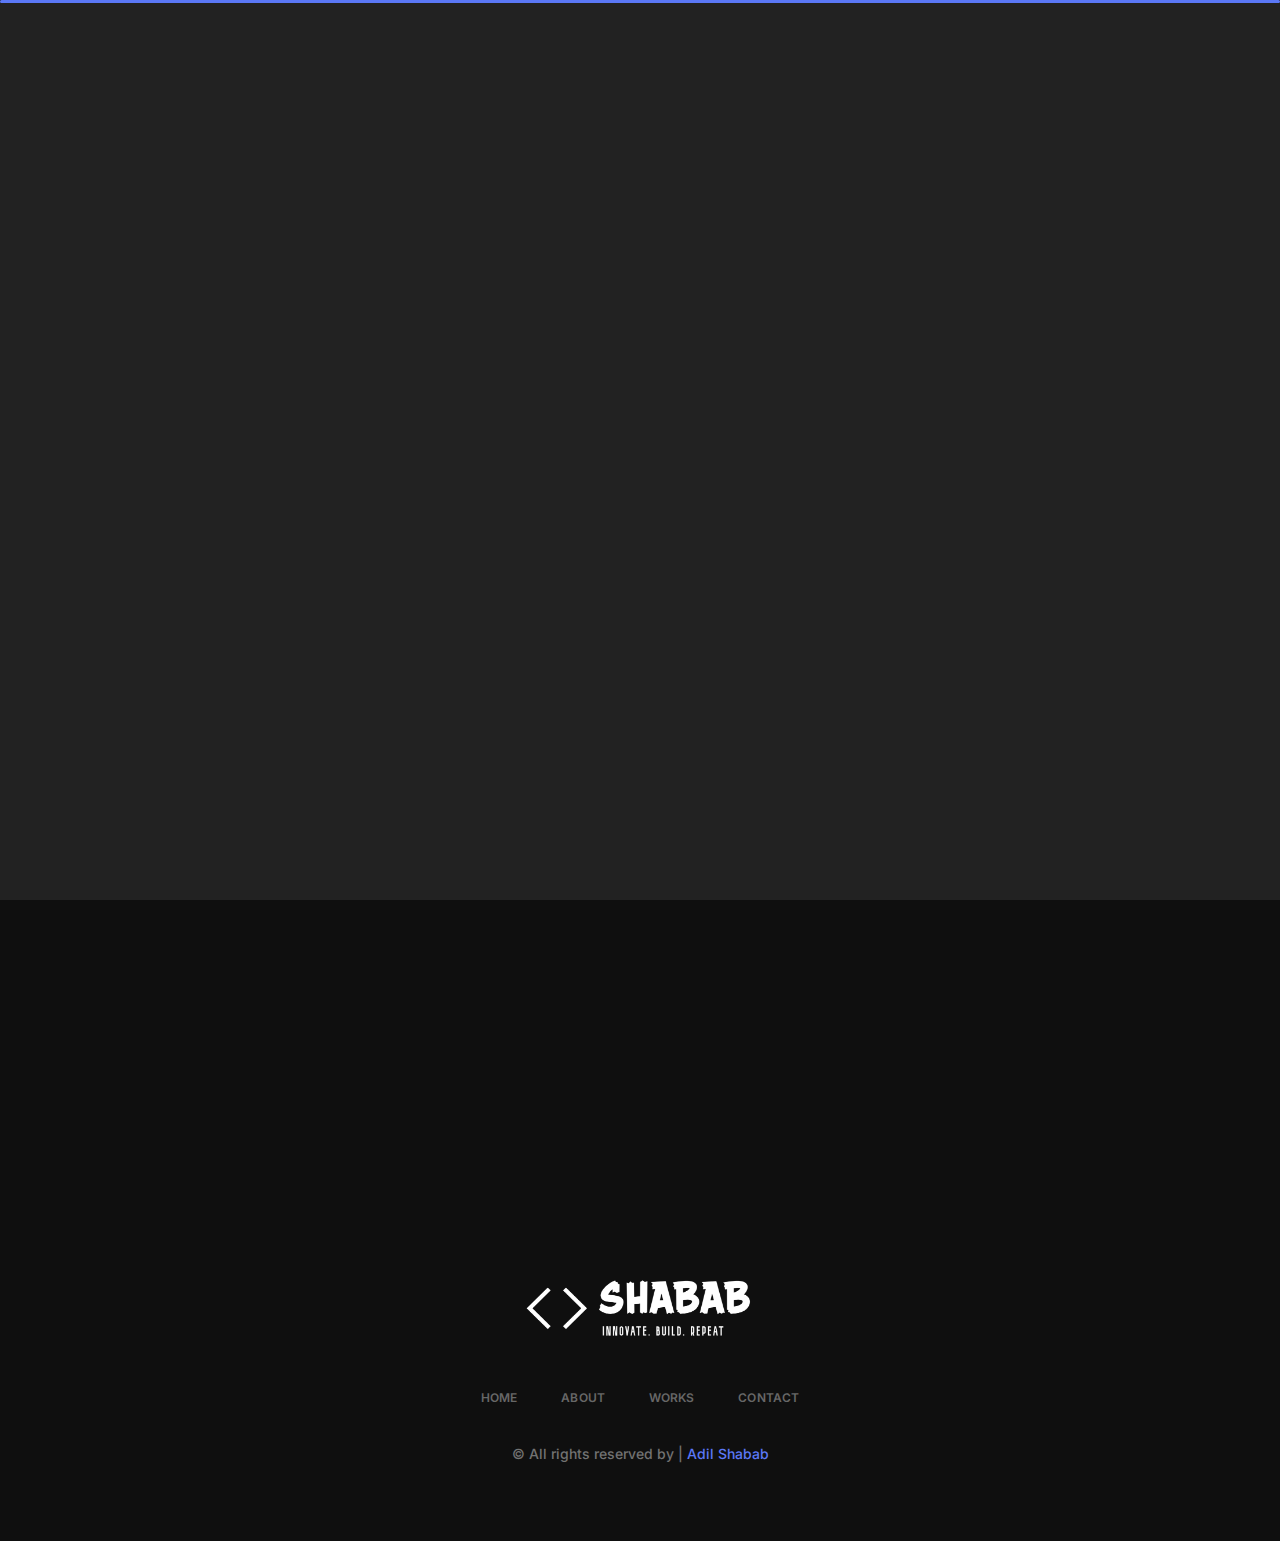
==== about.html @ 185520c1 "about page added" ====
<!DOCTYPE html>
<html lang="en">

<!-- Mirrored from wpriverthemes.com/landing/gridx-html/about.html by HTTrack Website Copier/3.x [XR&CO'2014], Fri, 14 Jul 2023 09:01:40 GMT -->
<head>
    <meta charset="UTF-8">
    <meta http-equiv="X-UA-Compatible" content="IE=edge">
    <meta name="viewport" content="width=device-width, initial-scale=1.0">
    <title>ABOUT - Adil Shabab</title>

    <!-- Fonts -->
    <link rel="preconnect" href="https://fonts.googleapis.com/">
    <link rel="preconnect" href="https://fonts.gstatic.com/" crossorigin>
    <link href="https://fonts.googleapis.com/css2?family=Inter:wght@100;200;300;400;500;600;700;800&amp;display=swap" rel="stylesheet">

    <!-- icon css  -->
    <link rel="stylesheet" href="assets/css/icon.css">

    <!-- bootstrap css  -->
    <link rel="stylesheet" href="assets/css/bootstrap.min.css">

    <!-- aos css  -->
    <link rel="stylesheet" href="assets/css/aos.css">

    <!-- custom css  -->
    <link rel="stylesheet" href="assets/css/style.css">
</head>
<body>

    <main class="main-aboutpage">

        <!-- Header -->
        <header class="header-area">
            <div class="container">
                <div class="gx-row d-flex align-items-center justify-content-between">
                    <a href="index.html" class="logo">
                        <img src="assets/img/logo.png" alt="Logo">
                    </a>

                    <nav class="navbar">
                        <ul class="menu">
                            <li><a href="index.html">Home</a></li>
                            <li class="active"><a href="about.html">About</a></li>
                            <li><a href="works.html">Works</a></li>
                            <li><a href="contact.html">Contact</a></li>
                        </ul>
                        <a href="contact.html" class="theme-btn">Let's talk</a>
                    </nav>

                    <a href="contact.html" class="theme-btn">Let's talk</a>

                    <div class="show-menu">
                        <span></span>
                        <span></span>
                        <span></span>
                    </div>
                </div>
            </div>
        </header>

        <!-- About -->
        <section class="about-area">
            <div class="container">
                <div class="d-flex about-me-wrap align-items-start gap-24">
                    <div data-aos="zoom-in">
                        <div class="about-image-box shadow-box">
                            <img src="assets/images/bg1.png" alt="BG" class="bg-img">
                            <div class="image-inner">
                                <img src="assets/images/me2.png" alt="About Me">
                            </div>
                        </div>
                    </div>

                    <div class="about-details" data-aos="zoom-in">
                        <h1 class="section-heading" data-aos="fade-up"><img src="assets/images/star-2.png" alt="Star"> Self-summary <img src="assets/images/star-2.png" alt="Star"></h1>
                        <div class="about-details-inner shadow-box">
                            <img src="assets/images/icon2.png" alt="Star">
                            <h1>ADIL SHABAB</h1>
                            <p>I am a San francisco-based product designer with a focus on web design, illustration, a visual development. I have a diverse range of experience having worked across various fields and industries.</p>
                        </div>

                    </div>
                </div>

                <div class="row mt-24">
                    <div class="col-md-6" data-aos="zoom-in">
                        <div class="about-edc-exp about-experience shadow-box">
                            <img src="assets/images/bg1.png" alt="BG" class="bg-img">
                            <h3>EXPERIENCE</h3>

                            <ul>
                                <li>
                                    <p class="date">2022 Aug - 2023 May</p>
                                    <h2>Full-Stack Developer</h2>
                                    <p class="type">Mentegoz Technologies</p>
                                </li>
                                <li>
                                    <p class="date">2023 June - Present</p>
                                    <h2>React Developer</h2>
                                    <p class="type">My Tournament</p>
                                </li>
                            </ul>
                        </div>
                    </div>
                    <div class="col-md-6" data-aos="zoom-in">
                        <div class="about-edc-exp about-education shadow-box">
                            <img src="assets/images/bg1.png" alt="BG" class="bg-img">
                            <h3>EDUCATION</h3>

                            <ul>
                                <li>
                                    <p class="date">2022 Jan - 2022 Aug</p>
                                    <h2>Full-Stack Developer Intern</h2>
                                    <p class="type">Techolas Technologies Pvt Ltd</p>
                                </li>
                                <li>
                                    <p class="date">2023 July - Present</p>
                                    <h2>Bachelors in Computer Application (BCA) </h2>
                                    <p class="type">Indhira Gandhi National Open University</p>
                                </li>
                            </ul>
                        </div>
                    </div>
                </div>

                <div class="row mt-24">
                    <div class="col-md-12">
                        <div class="d-flex profile-contact-credentials-wrap gap-24">

                            <div data-aos="zoom-in">
                                <div class="about-profile-box info-box shadow-box h-full">
                                    <img src="assets/images/bg1.png" alt="BG" class="bg-img">
                                    <div class="inner-profile-icons shadow-box">
                                        <a href="#">
                                            <i class="iconoir-github"></i>
                                        </a>
                                        <a href="#">
                                            <i class="iconoir-instagram"></i>
                                        </a>
                                    </div>
                                    <div class="d-flex align-items-center justify-content-between">
                                        <div class="infos">
                                            <h4>Stay with me</h4>
                                            <h1>Profiles</h1>
                                        </div>
    
                                        <a href="contact.html" class="about-btn">
                                            <img src="assets/images/icon.svg" alt="Button">
                                        </a>
    
                                    </div>
                                </div>
                            </div>

                            <div data-aos="zoom-in" class="flex-1">
                                <div class="about-contact-box info-box shadow-box">
                                    <a class="overlay-link" href="contact.html"></a>
                                    <img src="assets/images/bg1.png" alt="BG" class="bg-img">
                                    <img src="assets/images/icon2.png" alt="Icon" class="star-icon">
                                    <h1>Let's <br>work <span>together.</span></h1>
                                    <a href="contact.html" class="about-btn">
                                        <img src="assets/images/icon.svg" alt="Button">
                                    </a>
                                </div>
                            </div>

                            <div data-aos="zoom-in" class="h-full">
                                <div class="about-crenditials-box info-box shadow-box">
                                    <a class="overlay-link" href="credentials.html"></a>
                                    <img src="assets/images/bg1.png" alt="BG" class="bg-img">
                                    <img src="assets/images/sign.png" alt="Sign">
                                    <div class="d-flex align-items-center justify-content-between">
                                        <div class="infos">
                                            <h4>more about me</h4>
                                            <h1>Credentials</h1>
                                        </div>
    
                                        <a href="credentials.html" class="about-btn">
                                            <img src="assets/images/icon.svg" alt="Button">
                                        </a>
    
                                    </div>
                                </div>
                            </div>

                        </div>
                    </div>
                </div>
            </div>
        </section>


        <!-- Footer -->
        <footer class="footer-area">
            <div class="container">
                <div class="footer-content text-center">
                    <a href="index.html" class="logo">
                        <img src="assets/img/logo.png" alt="Logo">
                    </a>
                    <ul class="footer-menu">
                        <li><a href="index.html">Home</a></li>
                        <li><a href="about.html">About</a></li>
                        <li><a href="works.html">Works</a></li>
                        <li><a href="contact.html">Contact</a></li>
                    </ul>
                    <p class="copyright">
                        &copy; All rights reserved by | <span>Adil Shabab</span>
                    </p>
                </div>
            </div>
        </footer>

    </main>
    

    <script src="assets/js/jquery-3.6.4.js"></script>
    <script src="assets/js/bootstrap.bundle.min.js"></script>
    <script src="assets/js/aos.js"></script>
    <script src="assets/js/main.js"></script>
</body>

<!-- Mirrored from wpriverthemes.com/landing/gridx-html/about.html by HTTrack Website Copier/3.x [XR&CO'2014], Fri, 14 Jul 2023 09:01:42 GMT -->
</html>
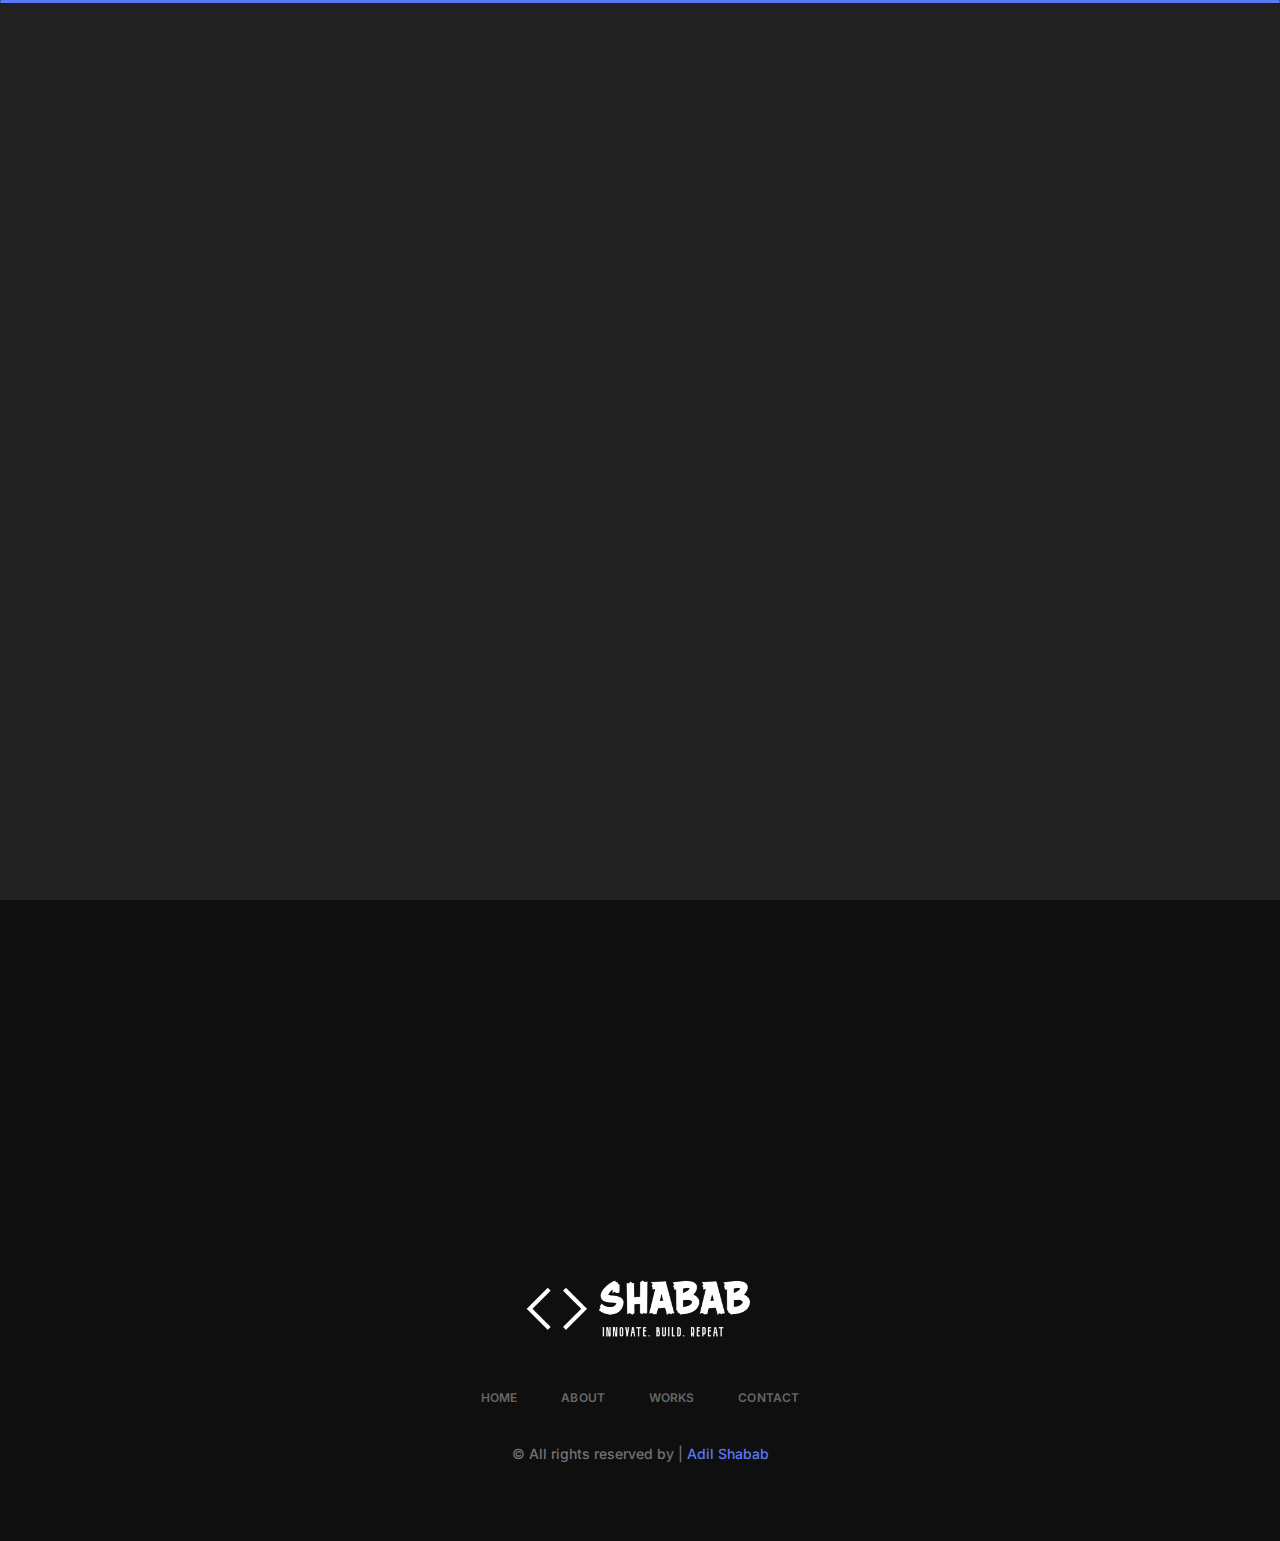
==== commit 990f8fd4: "profile photo added" ====
--- a/about.html
+++ b/about.html
@@ -1,7 +1,6 @@
 <!DOCTYPE html>
 <html lang="en">
 
-<!-- Mirrored from wpriverthemes.com/landing/gridx-html/about.html by HTTrack Website Copier/3.x [XR&CO'2014], Fri, 14 Jul 2023 09:01:40 GMT -->
 <head>
     <meta charset="UTF-8">
     <meta http-equiv="X-UA-Compatible" content="IE=edge">
@@ -66,7 +65,7 @@
                         <div class="about-image-box shadow-box">
                             <img src="assets/images/bg1.png" alt="BG" class="bg-img">
                             <div class="image-inner">
-                                <img src="assets/images/me2.png" alt="About Me">
+                                <img src="assets/images/ADIL-WEB-PIC.jpg" alt="About Me">
                             </div>
                         </div>
                     </div>
@@ -219,5 +218,4 @@
     <script src="assets/js/main.js"></script>
 </body>
 
-<!-- Mirrored from wpriverthemes.com/landing/gridx-html/about.html by HTTrack Website Copier/3.x [XR&CO'2014], Fri, 14 Jul 2023 09:01:42 GMT -->
 </html>--- a/assets/css/icon.css
+++ b/assets/css/icon.css
@@ -1,9 +1,4 @@
-/*!
- * Iconoir
- * Copyright (c) 2023 Luca Burgio - https://iconoir.com
- * License - https://github.com/lucaburgio/iconoir/blob/main/LICENSE (Code: MIT License)
- * CSS file created by Till Esser (@Wiwaltill) and automated by Pascal Jufer (@paescuj)
- */
+
 
 *[class^="iconoir-"]::before,
 *[class*=" iconoir-"]::before {
--- a/assets/css/style.css
+++ b/assets/css/style.css
@@ -471,7 +471,6 @@
     height: 224px;
     position: relative;
     overflow: hidden;
-    background: linear-gradient(90deg, #3C58E3 -15%, #C2EBFF 58%, #5AB5E2 97%);
     border-radius: 30px 0 30px 0;
     flex: none;
 }
@@ -967,7 +966,7 @@
 .credential-area .skills-wrap .skill-item .name {
     color: #FFFFFF;
     opacity: 0.9;
-    font-size: 18px;
+    font-size: 15px;
     margin-bottom: 4px;
 }
 .credential-area .skills-wrap .skill-item p {
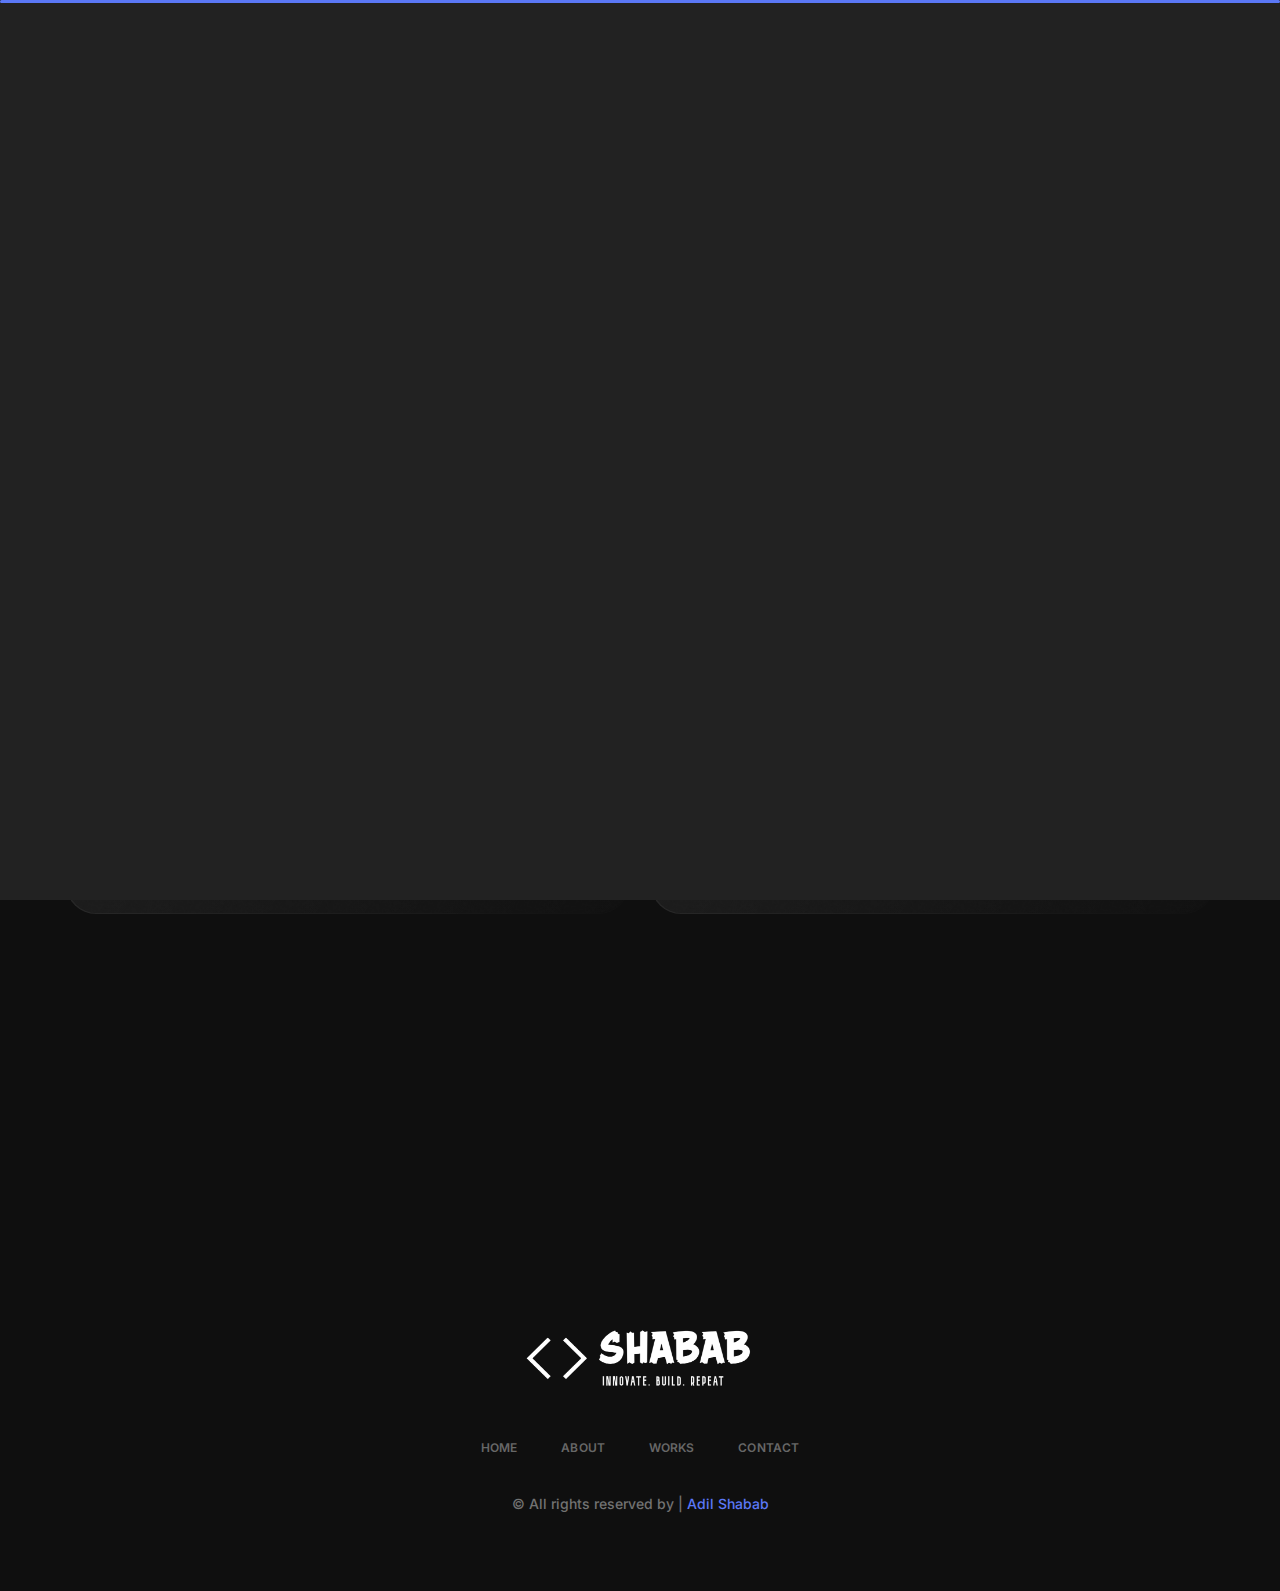
==== commit 90a4f805: "index.html completed" ====
--- a/about.html
+++ b/about.html
@@ -75,7 +75,7 @@
                         <div class="about-details-inner shadow-box">
                             <img src="assets/images/icon2.png" alt="Star">
                             <h1>ADIL SHABAB</h1>
-                            <p>I am a San francisco-based product designer with a focus on web design, illustration, a visual development. I have a diverse range of experience having worked across various fields and industries.</p>
+                            <p>Hello! I'm Adil Shabab, a dedicated and passionate web developer with 2 years of professional experience in crafting user-centric solutions. I specialize in designing and developing responsive, high-performing websites that engage users and drive business growth. My expertise spans a wide range of technologies including HTML, CSS, JavaScript, and various modern frameworks and libraries.</p>
                         </div>
 
                     </div>
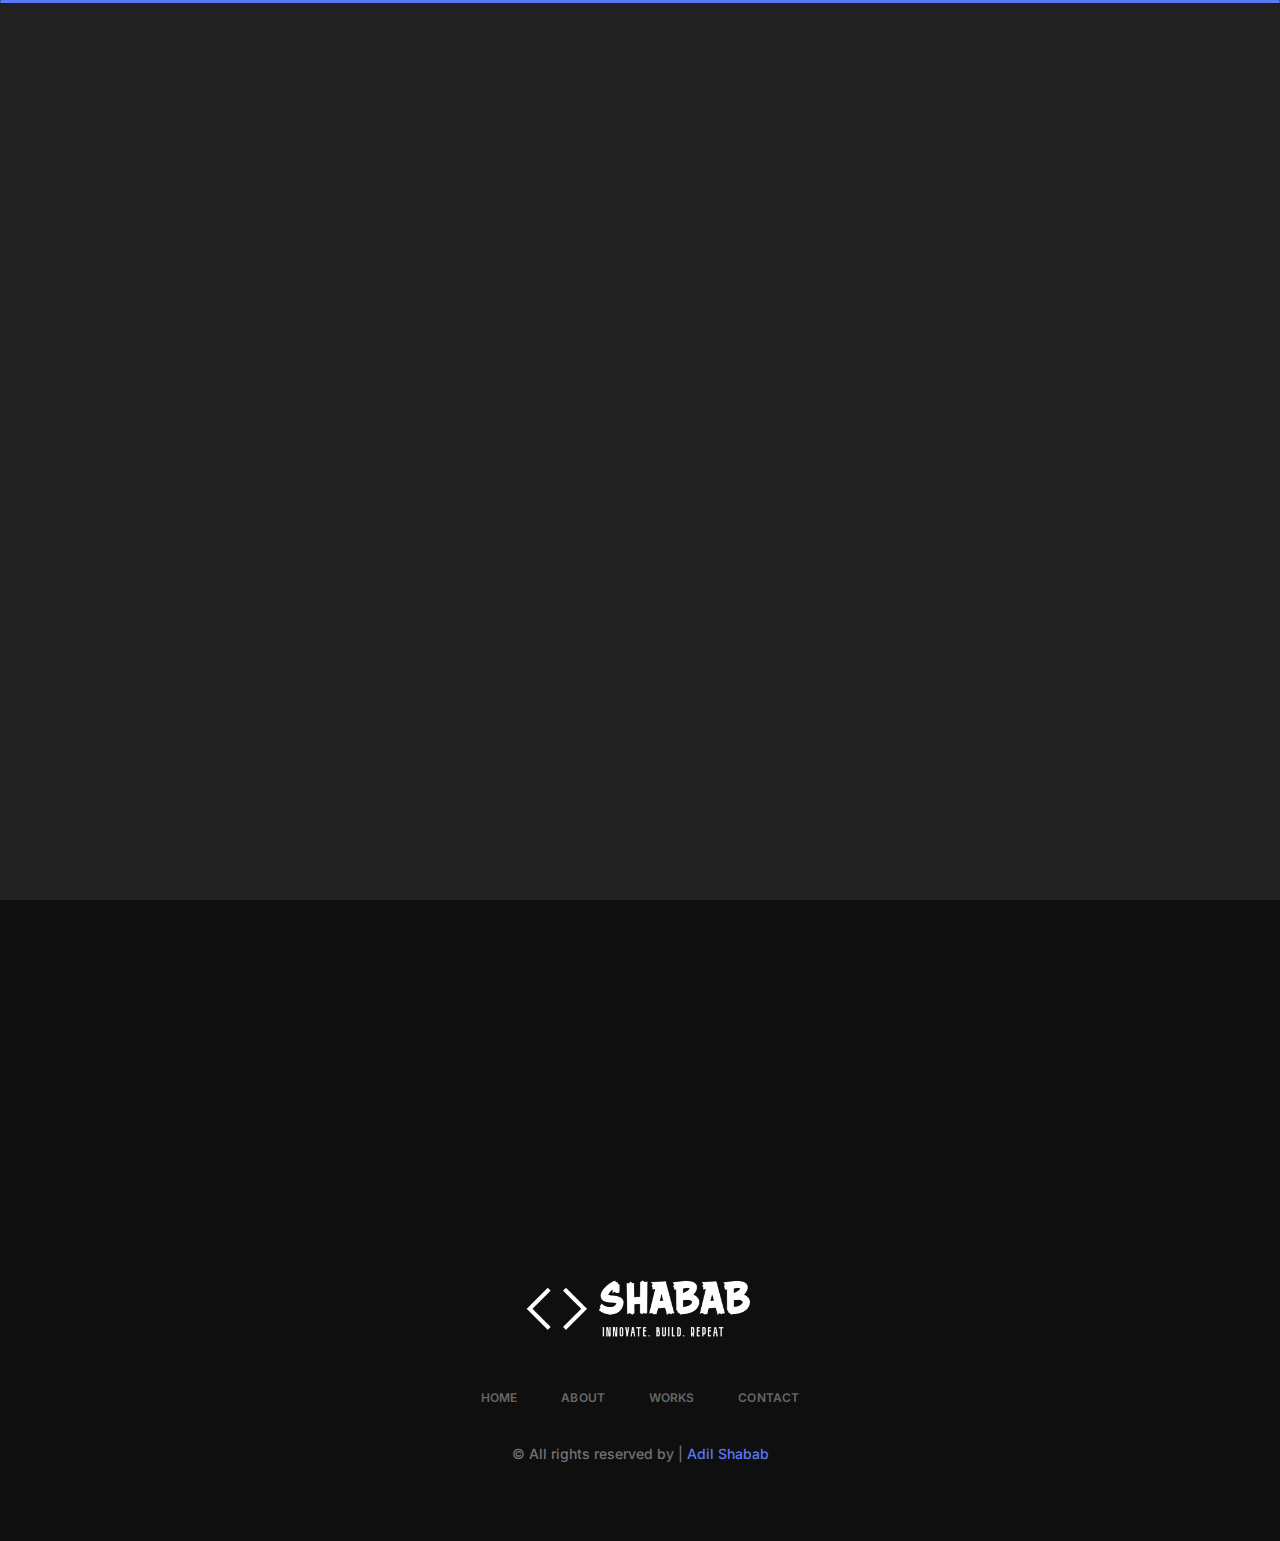
==== commit 35016162: "about page completed" ====
--- a/about.html
+++ b/about.html
@@ -65,7 +65,7 @@
                         <div class="about-image-box shadow-box">
                             <img src="assets/images/bg1.png" alt="BG" class="bg-img">
                             <div class="image-inner">
-                                <img src="assets/images/ADIL-WEB-PIC.jpg" alt="About Me">
+                                <img src="assets/images/ADIL-WEB-PIC01.jpg" alt="About Me">
                             </div>
                         </div>
                     </div>
@@ -75,7 +75,7 @@
                         <div class="about-details-inner shadow-box">
                             <img src="assets/images/icon2.png" alt="Star">
                             <h1>ADIL SHABAB</h1>
-                            <p>Hello! I'm Adil Shabab, a dedicated and passionate web developer with 2 years of professional experience in crafting user-centric solutions. I specialize in designing and developing responsive, high-performing websites that engage users and drive business growth. My expertise spans a wide range of technologies including HTML, CSS, JavaScript, and various modern frameworks and libraries.</p>
+                            <p>Hello! I'm Adil Shabab, a web developer with 2 years of experience in creating responsive, high-performing websites. I specialize in HTML, CSS, JavaScript, Python, React, Django and various frameworks, focusing on user engagement and business growth.</p>
                         </div>
 
                     </div>
@@ -89,15 +89,16 @@
 
                             <ul>
                                 <li>
+                                    <p class="date">2023 June - Present</p>
+                                    <h2>Javascript Developer</h2>
+                                    <p class="type">My Tournament</p>
+                                </li>
+                                <li>
                                     <p class="date">2022 Aug - 2023 May</p>
                                     <h2>Full-Stack Developer</h2>
                                     <p class="type">Mentegoz Technologies</p>
                                 </li>
-                                <li>
-                                    <p class="date">2023 June - Present</p>
-                                    <h2>React Developer</h2>
-                                    <p class="type">My Tournament</p>
-                                </li>
+
                             </ul>
                         </div>
                     </div>
@@ -130,10 +131,10 @@
                                 <div class="about-profile-box info-box shadow-box h-full">
                                     <img src="assets/images/bg1.png" alt="BG" class="bg-img">
                                     <div class="inner-profile-icons shadow-box">
-                                        <a href="#">
+                                        <a href="https://github.com/adil-shabab">
                                             <i class="iconoir-github"></i>
                                         </a>
-                                        <a href="#">
+                                        <a href="https://www.instagram.com/adil___shabab">
                                             <i class="iconoir-instagram"></i>
                                         </a>
                                     </div>
@@ -167,7 +168,7 @@
                                 <div class="about-crenditials-box info-box shadow-box">
                                     <a class="overlay-link" href="credentials.html"></a>
                                     <img src="assets/images/bg1.png" alt="BG" class="bg-img">
-                                    <img src="assets/images/sign.png" alt="Sign">
+                                    <img src="assets/img/sign.PNG" alt="Sign">
                                     <div class="d-flex align-items-center justify-content-between">
                                         <div class="infos">
                                             <h4>more about me</h4>
--- a/assets/css/style.css
+++ b/assets/css/style.css
@@ -584,7 +584,7 @@
     opacity: 0.8;
     line-height: 25px;
     margin: 0;
-    font-size: 16px;
+    font-size: 14px;
 }
 .about-area .about-edc-exp {
     padding: 30px;
